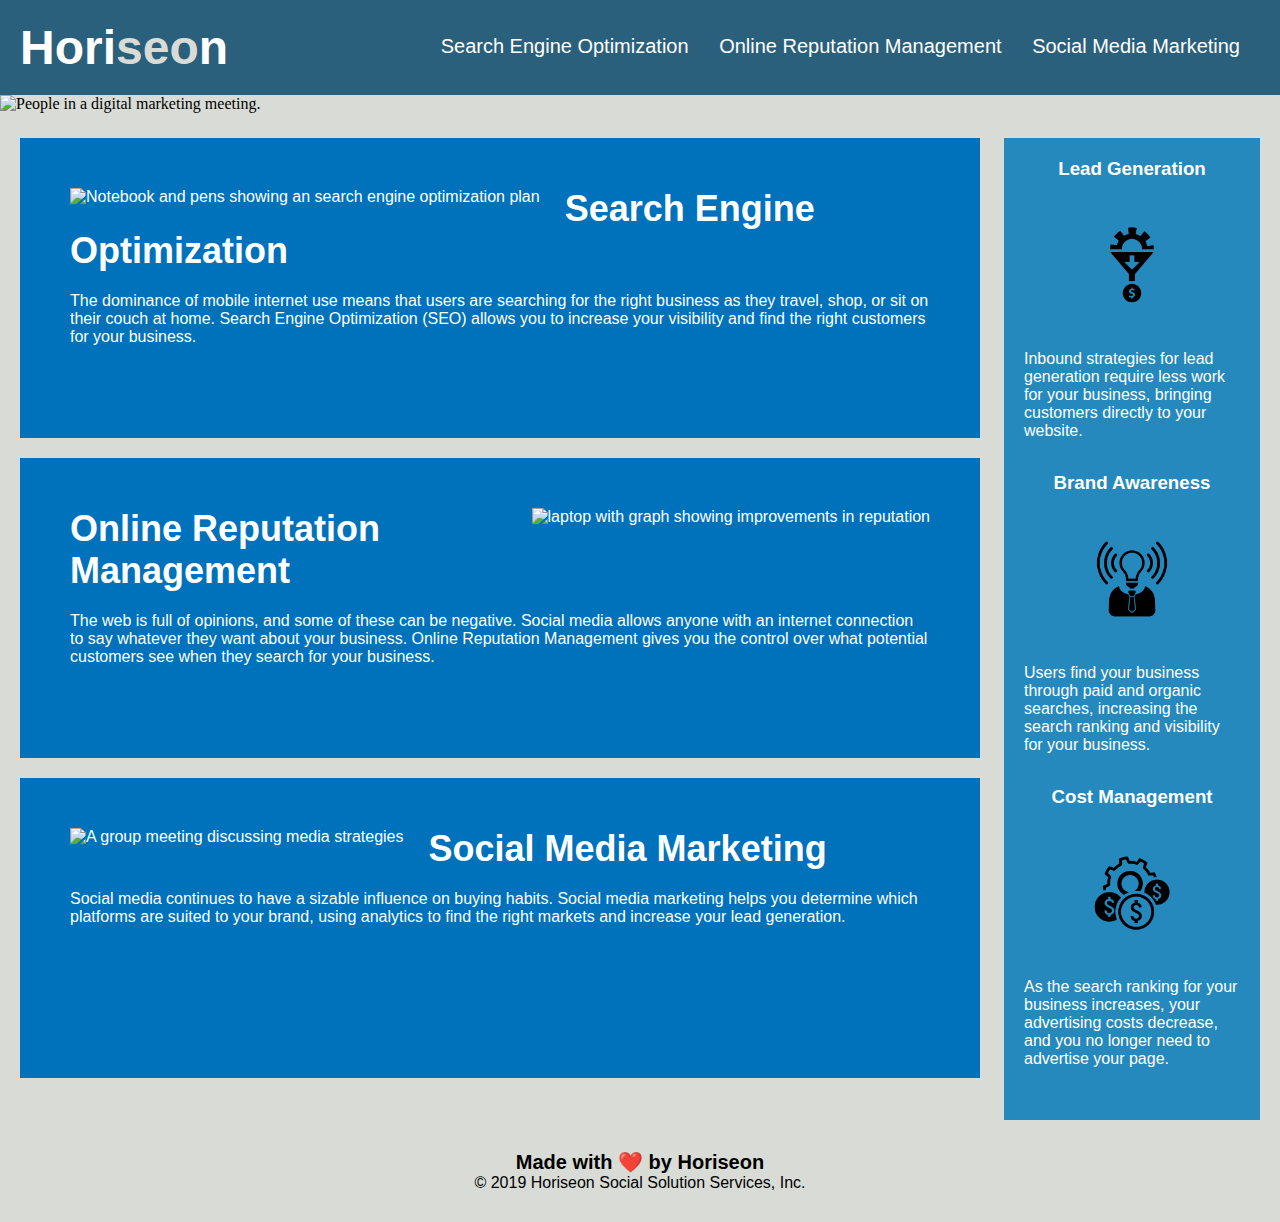
==== main/index.html @ 35105c2b "semantics for html improved" ====
<!DOCTYPE html>
<html lang="en-us">

<head>
    <meta charset="UTF-8" />
    <link rel="stylesheet" href="./assets/css/style.css">
    <title>Horiseon</title>
</head>

<body>
    <header class="header">
        <h1>Hori<span class="seo">seo</span>n</h1>
        <div>
            <ul>
                <li>
                    <a href="#search-engine-optimization">Search Engine Optimization</a>
                </li>
                <li>
                    <a href="#online-reputation-management">Online Reputation Management</a>
                </li>
                <li>
                    <a href="#social-media-marketing">Social Media Marketing</a>
                </li>
            </ul>
        </div>
    </header>
    <div>
        <img src="./assets/images/digital-marketing-meeting.jpg" alt="People in a digital marketing meeting." class="hero">
    </div>
    <main class="content">
        <section class="search-engine-optimization">
            <img src="./assets/images/search-engine-optimization.jpg" alt="Notebook and pens showing an search engine optimization plan" class="float-left" />
            <h2>Search Engine Optimization</h2>
            <p>
                The dominance of mobile internet use means that users are searching for the right business as they travel, shop, or sit on their couch at home. Search Engine Optimization (SEO) allows you to increase your visibility and find the right customers for your business.
            </p>
        </section>
        <section id="online-reputation-management" class="online-reputation-management">
            <img src="./assets/images/online-reputation-management.jpg" alt="laptop with graph showing improvements in reputation" class="float-right" />
            <h2>Online Reputation Management</h2>
            <p>
                The web is full of opinions, and some of these can be negative. Social media allows anyone with an internet connection to say whatever they want about your business. Online Reputation Management gives you the control over what potential customers see when they search for your business.
            </p>
        </section>
        <section id="social-media-marketing" class="social-media-marketing">
            <img src="./assets/images/social-media-marketing.jpg" alt="A group meeting discussing media strategies" class="float-left" />
            <h2>Social Media Marketing</h2>
            <p>
                Social media continues to have a sizable influence on buying habits. Social media marketing helps you determine which platforms are suited to your brand, using analytics to find the right markets and increase your lead generation.
            </p>
        </section>
    </main>
    <aside class="benefits">
        <div class="benefit-lead">
            <h3>Lead Generation</h3>
            <img src="./assets/images/lead-generation.png" alt="icon representing funneling skils to money" />
            <p>
                Inbound strategies for lead generation require less work for your business, bringing customers directly to your website.
            </p>
        </div>
        <div class="benefit-brand">
            <h3>Brand Awareness</h3>
            <img src="./assets/images/brand-awareness.png" alt="icon of a light bulb increasing awareness" />
            <p>
                Users find your business through paid and organic searches, increasing the search ranking and visibility for your business.
            </p>
        </div>
        <div class="benefit-cost">
            <h3>Cost Management</h3>
            <img src="./assets/images/cost-management.png" alt="icon of gears and revenue" />
            <p>
                As the search ranking for your business increases, your advertising costs decrease, and you no longer need to advertise your page.
            </p>
        </div>
    </aside>
    <footer class="footer">
        <h2>Made with ❤️️ by Horiseon</h2>
        <p>
            &copy; 2019 Horiseon Social Solution Services, Inc.
        </p>
    </footer>
</body>

</html>
---- main/assets/css/style.css ----
* {
    box-sizing: border-box;
    padding: 0;
    margin: 0;
}

body {
    background-color: #d9dcd6;
}

.header {
    padding: 20px;
    font-family: 'Trebuchet MS', 'Lucida Sans Unicode', 'Lucida Grande', 'Lucida Sans', Arial, sans-serif;
    background-color: #2a607c;
    color: #ffffff;
}

.header h1 {
    display: inline-block;
    font-size: 48px;
}

.header h1 .seo {
    color: #d9dcd6;
}

.header div {
    padding-top: 15px;
    margin-right: 20px;
    float: right;
    font-family: 'Gill Sans', 'Gill Sans MT', Calibri, 'Trebuchet MS', sans-serif;
    font-size: 20px;
}

.header div ul {
    list-style-type: none;
}

.header div ul li {
    display: inline-block;
    margin-left: 25px;
}

a {
    color: #ffffff;
    text-decoration: none;
}

p {
    font-size: 16px;
}

.hero {
    height: 800px;
    width: 100%;
    margin-bottom: 25px;
    background-size: cover;
    background-position: center;
}

.float-left {
    float: left;
    margin-right: 25px;
}

.float-right {
    float: right;
    margin-left: 25px;
}

.content {
    width: 75%;
    display: inline-block;
    margin-left: 20px;
}

.benefits {
    margin-right: 20px;
    padding: 20px;
    clear: both;
    float: right;
    width: 20%;
    height: 100%;
    font-family: 'Gill Sans', 'Gill Sans MT', Calibri, 'Trebuchet MS', sans-serif;
    background-color: #2589bd;
}

.benefit-lead {
    margin-bottom: 32px;
    color: #ffffff;
}

.benefit-brand {
    margin-bottom: 32px;
    color: #ffffff;
}

.benefit-cost {
    margin-bottom: 32px;
    color: #ffffff;
}

.benefit-lead h3 {
    margin-bottom: 10px;
    text-align: center;
}

.benefit-brand h3 {
    margin-bottom: 10px;
    text-align: center;
}

.benefit-cost h3 {
    margin-bottom: 10px;
    text-align: center;
}

.benefit-lead img {
    display: block;
    margin: 10px auto;
    max-width: 150px;
}

.benefit-brand img {
    display: block;
    margin: 10px auto;
    max-width: 150px;
}

.benefit-cost img {
    display: block;
    margin: 10px auto;
    max-width: 150px;
}

.search-engine-optimization {
    margin-bottom: 20px;
    padding: 50px;
    height: 300px;
    font-family: 'Gill Sans', 'Gill Sans MT', Calibri, 'Trebuchet MS', sans-serif;
    background-color: #0072bb;
    color: #ffffff;
}

.online-reputation-management {
    margin-bottom: 20px;
    padding: 50px;
    height: 300px;
    font-family: 'Gill Sans', 'Gill Sans MT', Calibri, 'Trebuchet MS', sans-serif;
    background-color: #0072bb;
    color: #ffffff;
}

.social-media-marketing {
    margin-bottom: 20px;
    padding: 50px;
    height: 300px;
    font-family: 'Gill Sans', 'Gill Sans MT', Calibri, 'Trebuchet MS', sans-serif;
    background-color: #0072bb;
    color: #ffffff;
}

.search-engine-optimization img {
    max-height: 200px;
}

.online-reputation-management img {
    max-height: 200px;
}

.social-media-marketing img {
    max-height: 200px;
}

.search-engine-optimization h2 {
    margin-bottom: 20px;
    font-size: 36px;
}

.online-reputation-management h2 {
    margin-bottom: 20px;
    font-size: 36px;
}

.social-media-marketing h2 {
    margin-bottom: 20px;
    font-size: 36px;
}

.footer {
    padding: 30px;
    clear: both;
    font-family: 'Trebuchet MS', 'Lucida Sans Unicode', 'Lucida Grande', 'Lucida Sans', Arial, sans-serif;
    text-align: center;
}

.footer h2 {
    font-size: 20px;
}
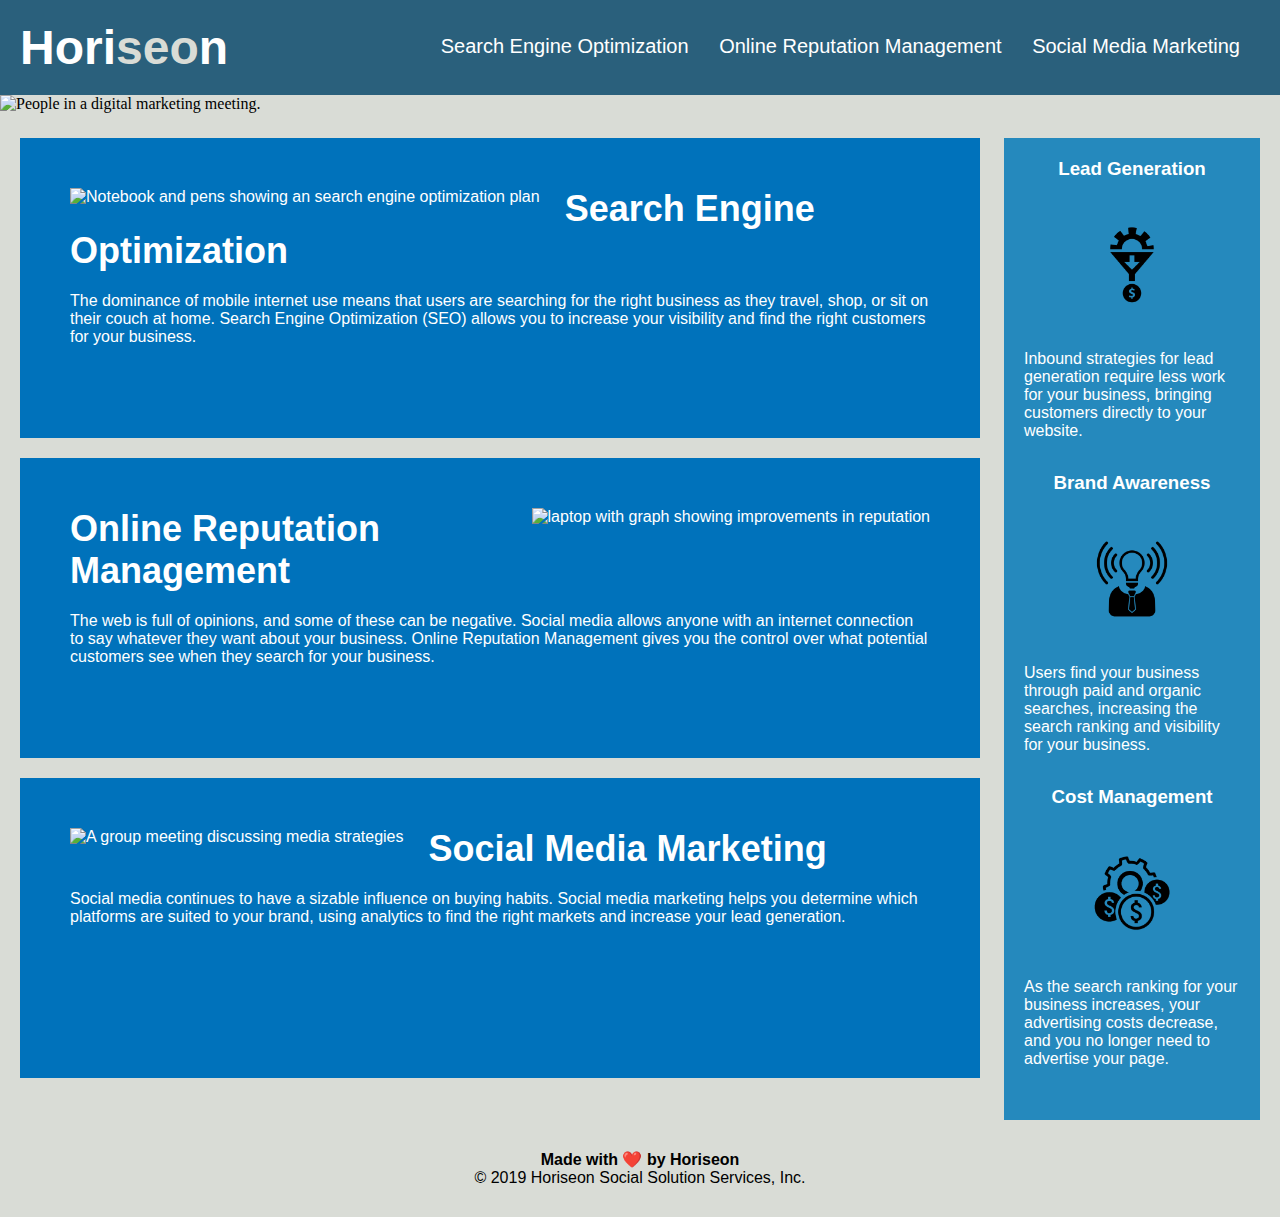
==== commit 704c8335: "practice commit with changes to html and css" ====
--- a/main/index.html
+++ b/main/index.html
@@ -10,7 +10,7 @@
 <body>
     <header class="header">
         <h1>Hori<span class="seo">seo</span>n</h1>
-        <div>
+        <nav>
             <ul>
                 <li>
                     <a href="#search-engine-optimization">Search Engine Optimization</a>
@@ -22,7 +22,7 @@
                     <a href="#social-media-marketing">Social Media Marketing</a>
                 </li>
             </ul>
-        </div>
+        </nav>
     </header>
     <div>
         <img src="./assets/images/digital-marketing-meeting.jpg" alt="People in a digital marketing meeting." class="hero">
@@ -51,30 +51,30 @@
         </section>
     </main>
     <aside class="benefits">
-        <div class="benefit-lead">
+        <section class="benefit-lead">
             <h3>Lead Generation</h3>
-            <img src="./assets/images/lead-generation.png" alt="icon representing funneling skils to money" />
+            <img src="./assets/images/lead-generation.png" alt="icon representing less work to increase profits" />
             <p>
                 Inbound strategies for lead generation require less work for your business, bringing customers directly to your website.
             </p>
-        </div>
-        <div class="benefit-brand">
+        </section>
+        <section class="benefit-brand">
             <h3>Brand Awareness</h3>
             <img src="./assets/images/brand-awareness.png" alt="icon of a light bulb increasing awareness" />
             <p>
                 Users find your business through paid and organic searches, increasing the search ranking and visibility for your business.
             </p>
-        </div>
-        <div class="benefit-cost">
+        </section>
+        <section class="benefit-cost">
             <h3>Cost Management</h3>
             <img src="./assets/images/cost-management.png" alt="icon of gears and revenue" />
             <p>
                 As the search ranking for your business increases, your advertising costs decrease, and you no longer need to advertise your page.
             </p>
-        </div>
+        </section>
     </aside>
     <footer class="footer">
-        <h2>Made with ❤️️ by Horiseon</h2>
+        <h4>Made with ❤️️ by Horiseon</h4>
         <p>
             &copy; 2019 Horiseon Social Solution Services, Inc.
         </p>
--- a/main/assets/css/style.css
+++ b/main/assets/css/style.css
@@ -24,7 +24,7 @@
     color: #d9dcd6;
 }
 
-.header div {
+.header nav {
     padding-top: 15px;
     margin-right: 20px;
     float: right;
@@ -32,11 +32,11 @@
     font-size: 20px;
 }
 
-.header div ul {
+.header nav ul {
     list-style-type: none;
 }
 
-.header div ul li {
+.header nav ul li {
     display: inline-block;
     margin-left: 25px;
 }
@@ -55,6 +55,7 @@
     width: 100%;
     margin-bottom: 25px;
     background-size: cover;
+
     background-position: center;
 }
 
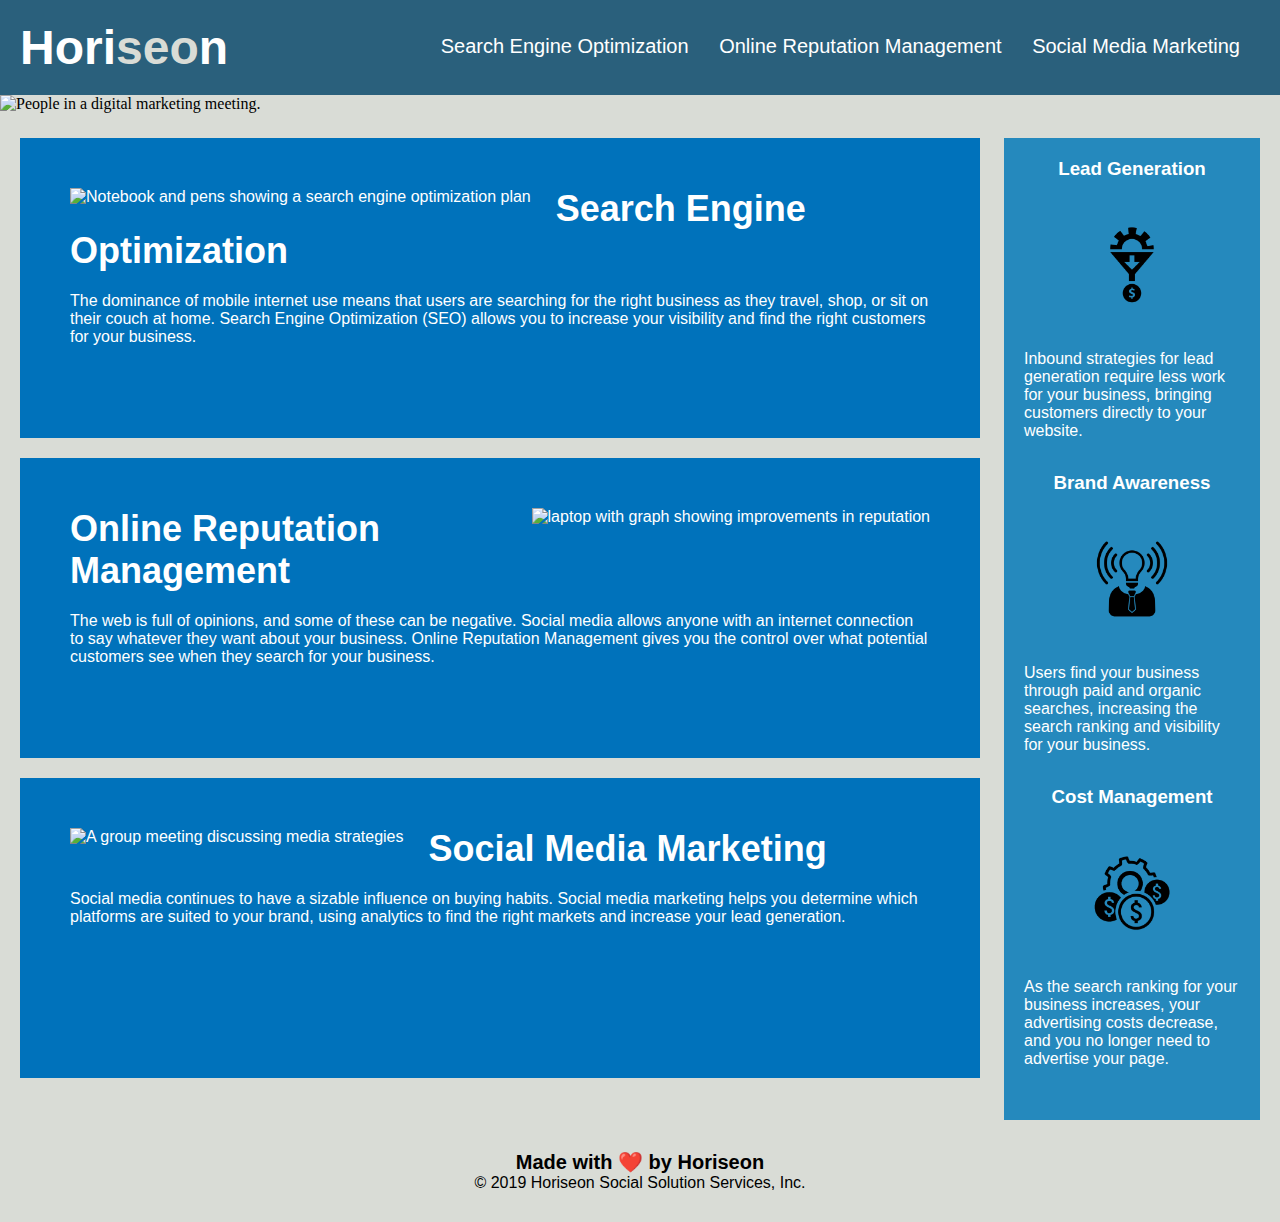
==== commit 3d4efd69: "condense css" ====
--- a/main/index.html
+++ b/main/index.html
@@ -24,25 +24,27 @@
             </ul>
         </nav>
     </header>
-    <div>
+
+    <figure>
         <img src="./assets/images/digital-marketing-meeting.jpg" alt="People in a digital marketing meeting." class="hero">
-    </div>
+    </figure>
+
     <main class="content">
         <section class="search-engine-optimization">
-            <img src="./assets/images/search-engine-optimization.jpg" alt="Notebook and pens showing an search engine optimization plan" class="float-left" />
+            <img src="./assets/images/search-engine-optimization.jpg" alt="Notebook and pens showing a search engine optimization plan" class="float-left" />
             <h2>Search Engine Optimization</h2>
             <p>
                 The dominance of mobile internet use means that users are searching for the right business as they travel, shop, or sit on their couch at home. Search Engine Optimization (SEO) allows you to increase your visibility and find the right customers for your business.
             </p>
         </section>
-        <section id="online-reputation-management" class="online-reputation-management">
+        <section  class="online-reputation-management">
             <img src="./assets/images/online-reputation-management.jpg" alt="laptop with graph showing improvements in reputation" class="float-right" />
             <h2>Online Reputation Management</h2>
             <p>
                 The web is full of opinions, and some of these can be negative. Social media allows anyone with an internet connection to say whatever they want about your business. Online Reputation Management gives you the control over what potential customers see when they search for your business.
             </p>
         </section>
-        <section id="social-media-marketing" class="social-media-marketing">
+        <section class="social-media-marketing">
             <img src="./assets/images/social-media-marketing.jpg" alt="A group meeting discussing media strategies" class="float-left" />
             <h2>Social Media Marketing</h2>
             <p>
@@ -50,6 +52,7 @@
             </p>
         </section>
     </main>
+
     <aside class="benefits">
         <section class="benefit-lead">
             <h3>Lead Generation</h3>
@@ -79,6 +82,7 @@
             &copy; 2019 Horiseon Social Solution Services, Inc.
         </p>
     </footer>
+    
 </body>
 
 </html>
--- a/main/assets/css/style.css
+++ b/main/assets/css/style.css
@@ -20,6 +20,7 @@
     font-size: 48px;
 }
 
+/* changes color inside header name 'seo' */
 .header h1 .seo {
     color: #d9dcd6;
 }
@@ -31,7 +32,7 @@
     font-family: 'Gill Sans', 'Gill Sans MT', Calibri, 'Trebuchet MS', sans-serif;
     font-size: 20px;
 }
-
+ /* do we need this line? */
 .header nav ul {
     list-style-type: none;
 }
@@ -50,15 +51,17 @@
     font-size: 16px;
 }
 
+/*defines features of picture */
 .hero {
     height: 800px;
     width: 100%;
     margin-bottom: 25px;
     background-size: cover;
-
     background-position: center;
 }
 
+
+/* not used? */
 .float-left {
     float: left;
     margin-right: 25px;
@@ -86,55 +89,23 @@
     background-color: #2589bd;
 }
 
-.benefit-lead {
+.benefit-lead, .benefit-brand, .benefit-cost {
     margin-bottom: 32px;
     color: #ffffff;
 }
 
-.benefit-brand {
-    margin-bottom: 32px;
-    color: #ffffff;
-}
-
-.benefit-cost {
-    margin-bottom: 32px;
-    color: #ffffff;
-}
-
-.benefit-lead h3 {
+.benefit-lead h3, .benefit-brand h3, .benefit-cost h3 {
     margin-bottom: 10px;
     text-align: center;
 }
 
-.benefit-brand h3 {
-    margin-bottom: 10px;
-    text-align: center;
-}
-
-.benefit-cost h3 {
-    margin-bottom: 10px;
-    text-align: center;
-}
-
-.benefit-lead img {
+.benefit-lead img, .benefit-brand img, .benefit-cost img {
     display: block;
     margin: 10px auto;
     max-width: 150px;
 }
 
-.benefit-brand img {
-    display: block;
-    margin: 10px auto;
-    max-width: 150px;
-}
-
-.benefit-cost img {
-    display: block;
-    margin: 10px auto;
-    max-width: 150px;
-}
-
-.search-engine-optimization {
+.search-engine-optimization, .online-reputation-management, .social-media-marketing {
     margin-bottom: 20px;
     padding: 50px;
     height: 300px;
@@ -143,47 +114,11 @@
     color: #ffffff;
 }
 
-.online-reputation-management {
-    margin-bottom: 20px;
-    padding: 50px;
-    height: 300px;
-    font-family: 'Gill Sans', 'Gill Sans MT', Calibri, 'Trebuchet MS', sans-serif;
-    background-color: #0072bb;
-    color: #ffffff;
-}
-
-.social-media-marketing {
-    margin-bottom: 20px;
-    padding: 50px;
-    height: 300px;
-    font-family: 'Gill Sans', 'Gill Sans MT', Calibri, 'Trebuchet MS', sans-serif;
-    background-color: #0072bb;
-    color: #ffffff;
-}
-
-.search-engine-optimization img {
+.search-engine-optimization img, .online-reputation-management img, .social-media-marketing img {
     max-height: 200px;
 }
 
-.online-reputation-management img {
-    max-height: 200px;
-}
-
-.social-media-marketing img {
-    max-height: 200px;
-}
-
-.search-engine-optimization h2 {
-    margin-bottom: 20px;
-    font-size: 36px;
-}
-
-.online-reputation-management h2 {
-    margin-bottom: 20px;
-    font-size: 36px;
-}
-
-.social-media-marketing h2 {
+.search-engine-optimization h2, .online-reputation-management h2, .social-media-marketing h2 {
     margin-bottom: 20px;
     font-size: 36px;
 }
@@ -195,6 +130,6 @@
     text-align: center;
 }
 
-.footer h2 {
+.footer h4 {
     font-size: 20px;
 }
